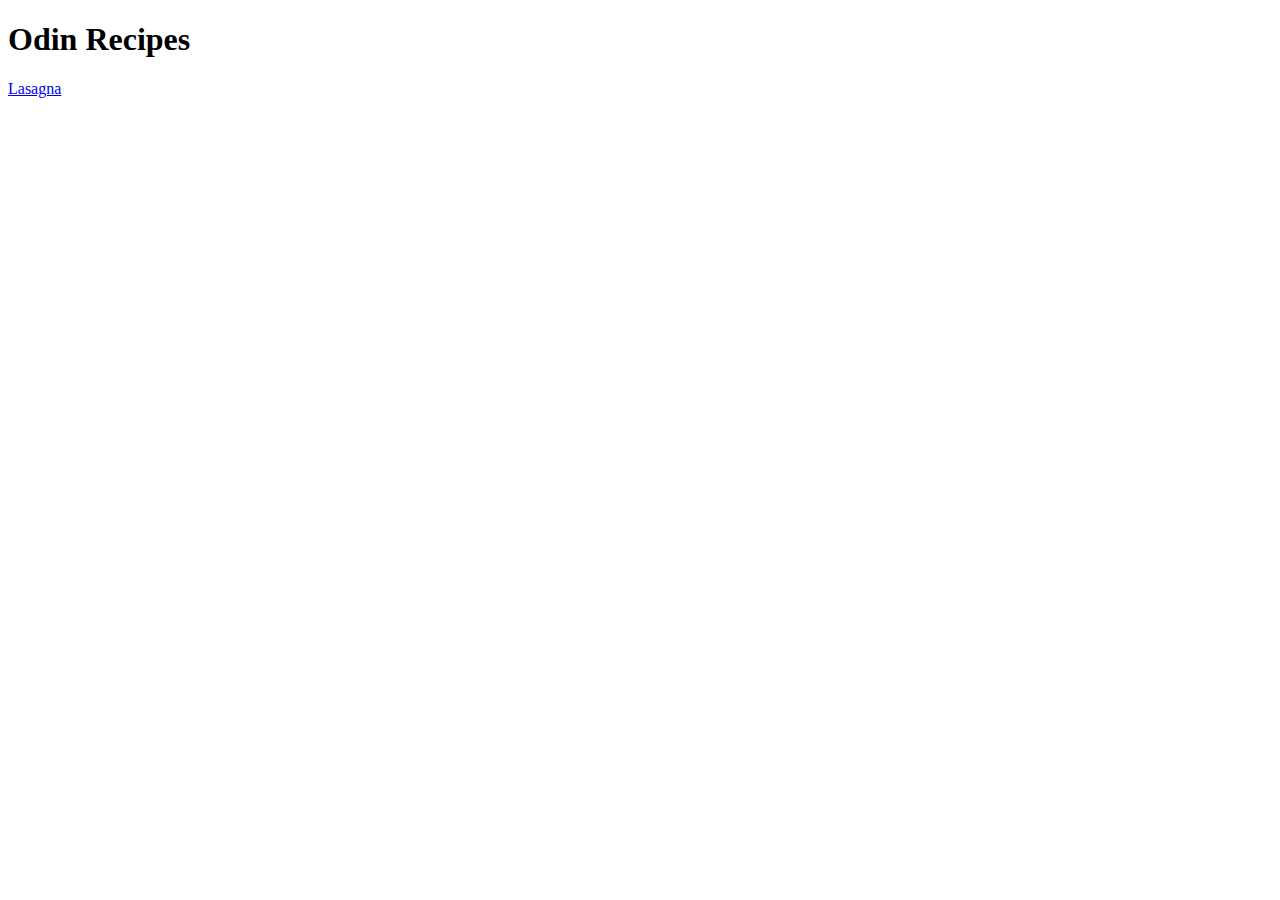
==== index.html @ bfc02a7c "Add title and link to lasagna recipe" ====
<!DOCTYPE html>
<html lang="en">
    <head>
        <meta charset="utf-8">
        <title>Odin Recipes</title>
    </head>
    <body>
        <h1>Odin Recipes</h1>
        <a href="recipes/lasagna.html">Lasagna</a>
    </body>
</html>
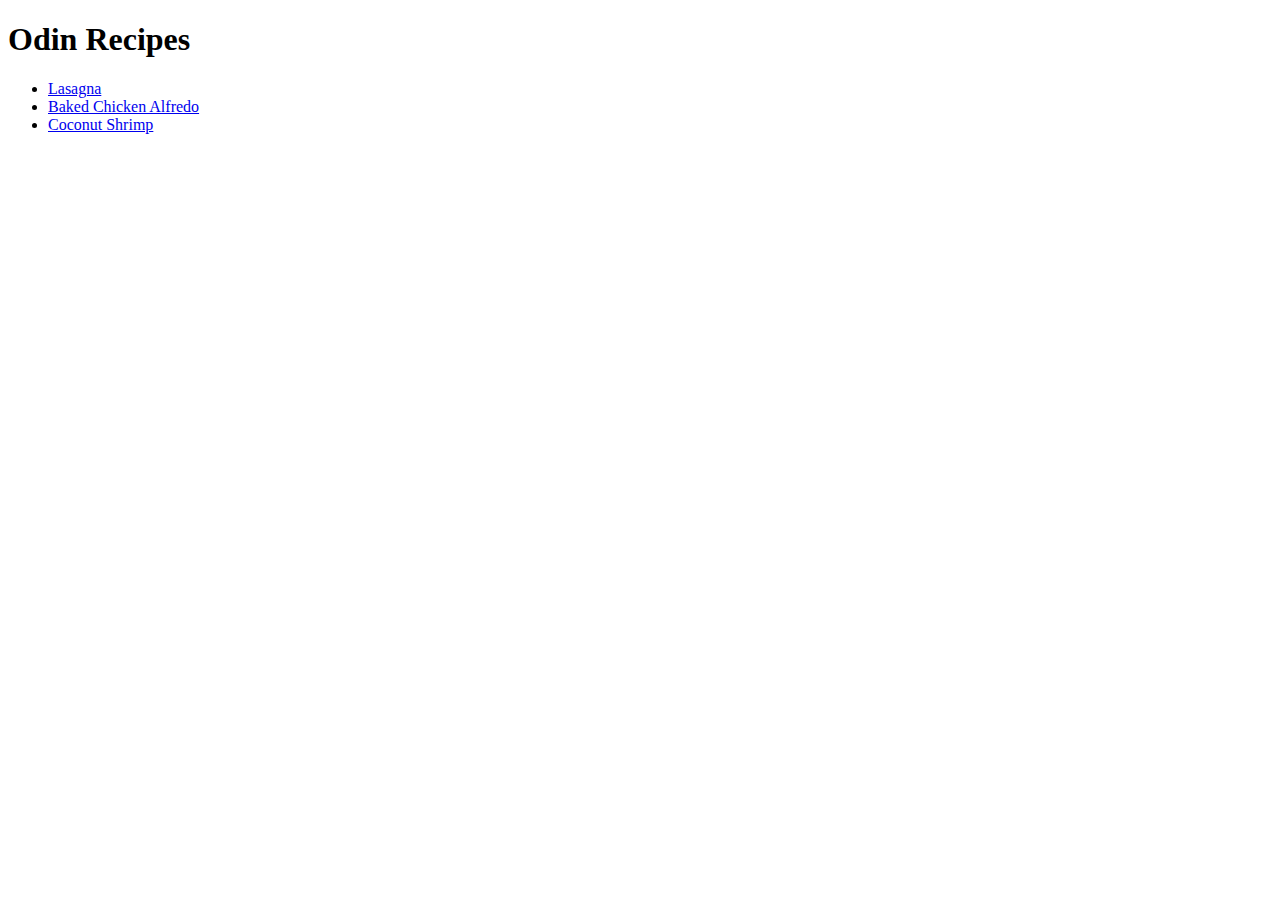
==== commit eb9f45a1: "Add link to remaining recipes and arrange in list" ====
--- a/index.html
+++ b/index.html
@@ -6,6 +6,10 @@
     </head>
     <body>
         <h1>Odin Recipes</h1>
-        <a href="recipes/lasagna.html">Lasagna</a>
+        <ul>
+        <li><a href="recipes/lasagna.html">Lasagna</a></li>
+        <li><a href="recipes/baked-chicken-alfredo.html">Baked Chicken Alfredo</a></li>
+        <li><a href="recipes/coconut-shrimp.html">Coconut Shrimp</a></li>
+        </ul>
     </body>
 </html>